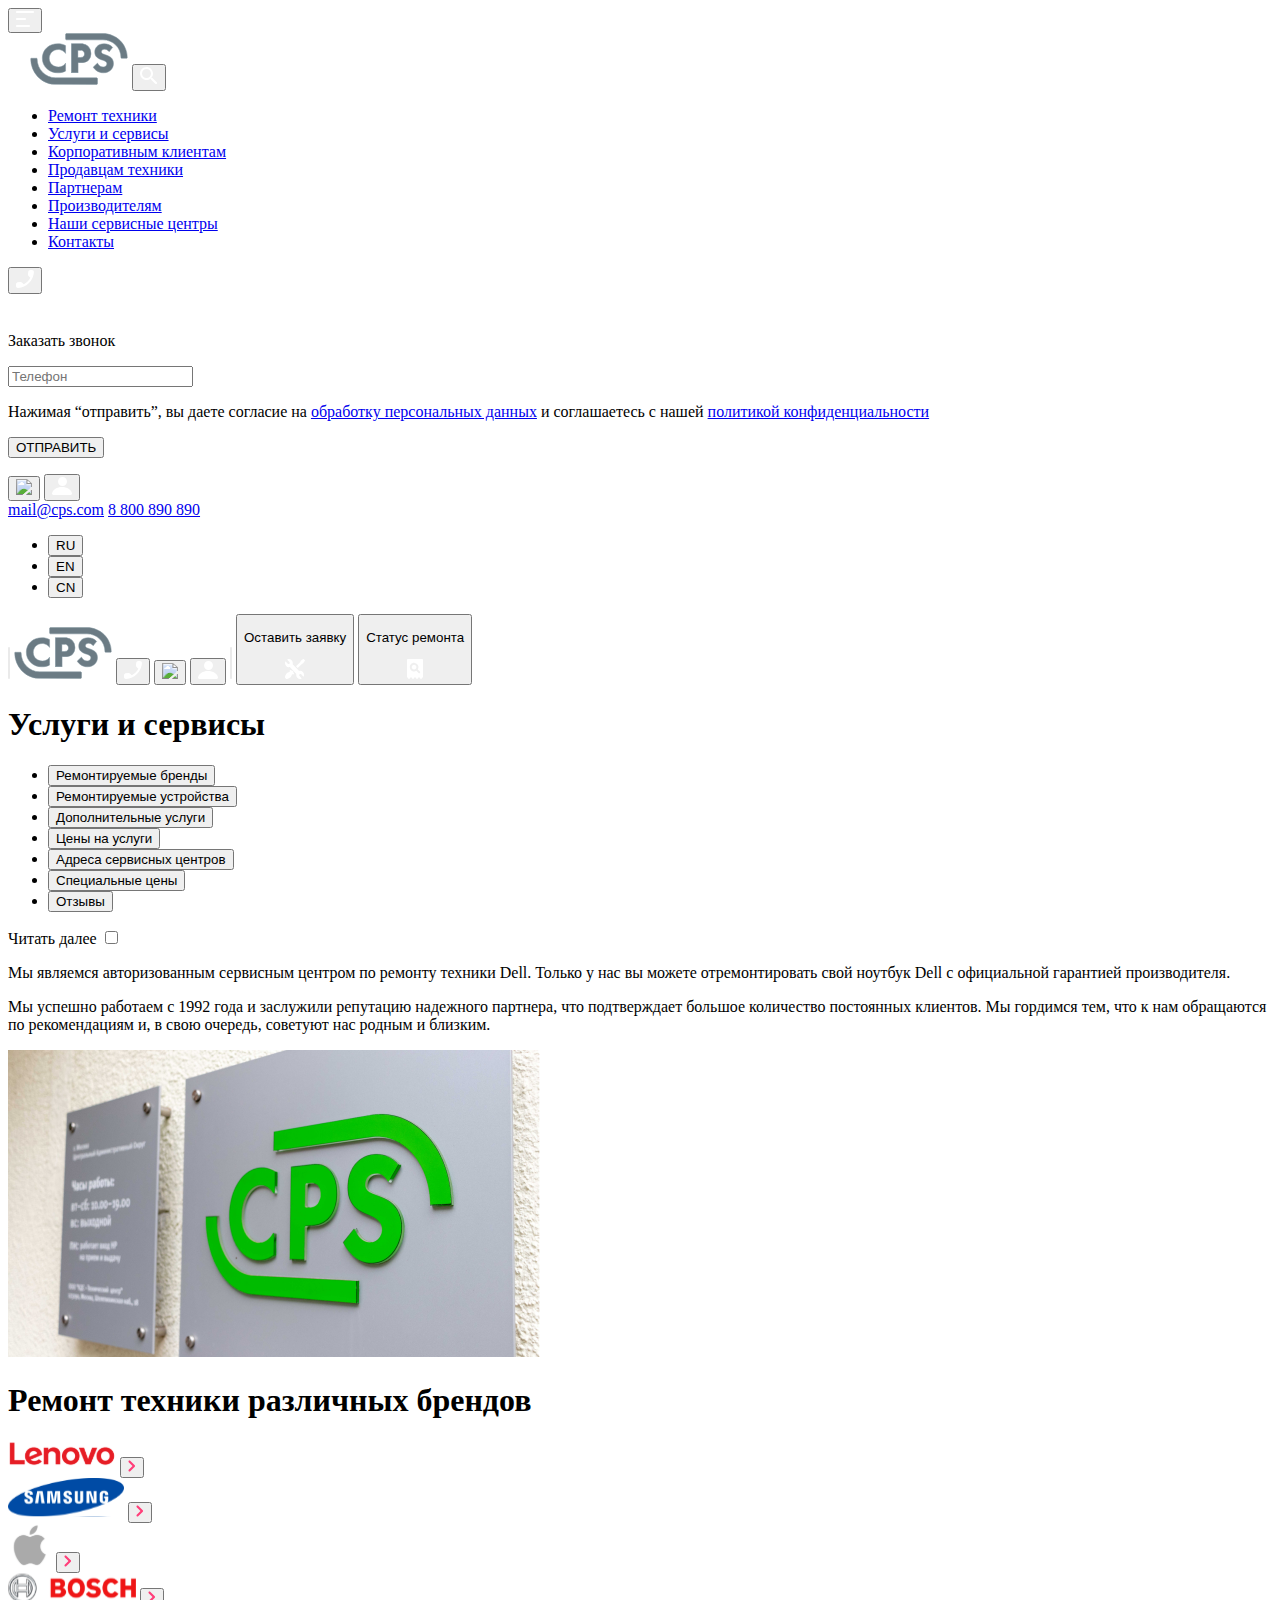
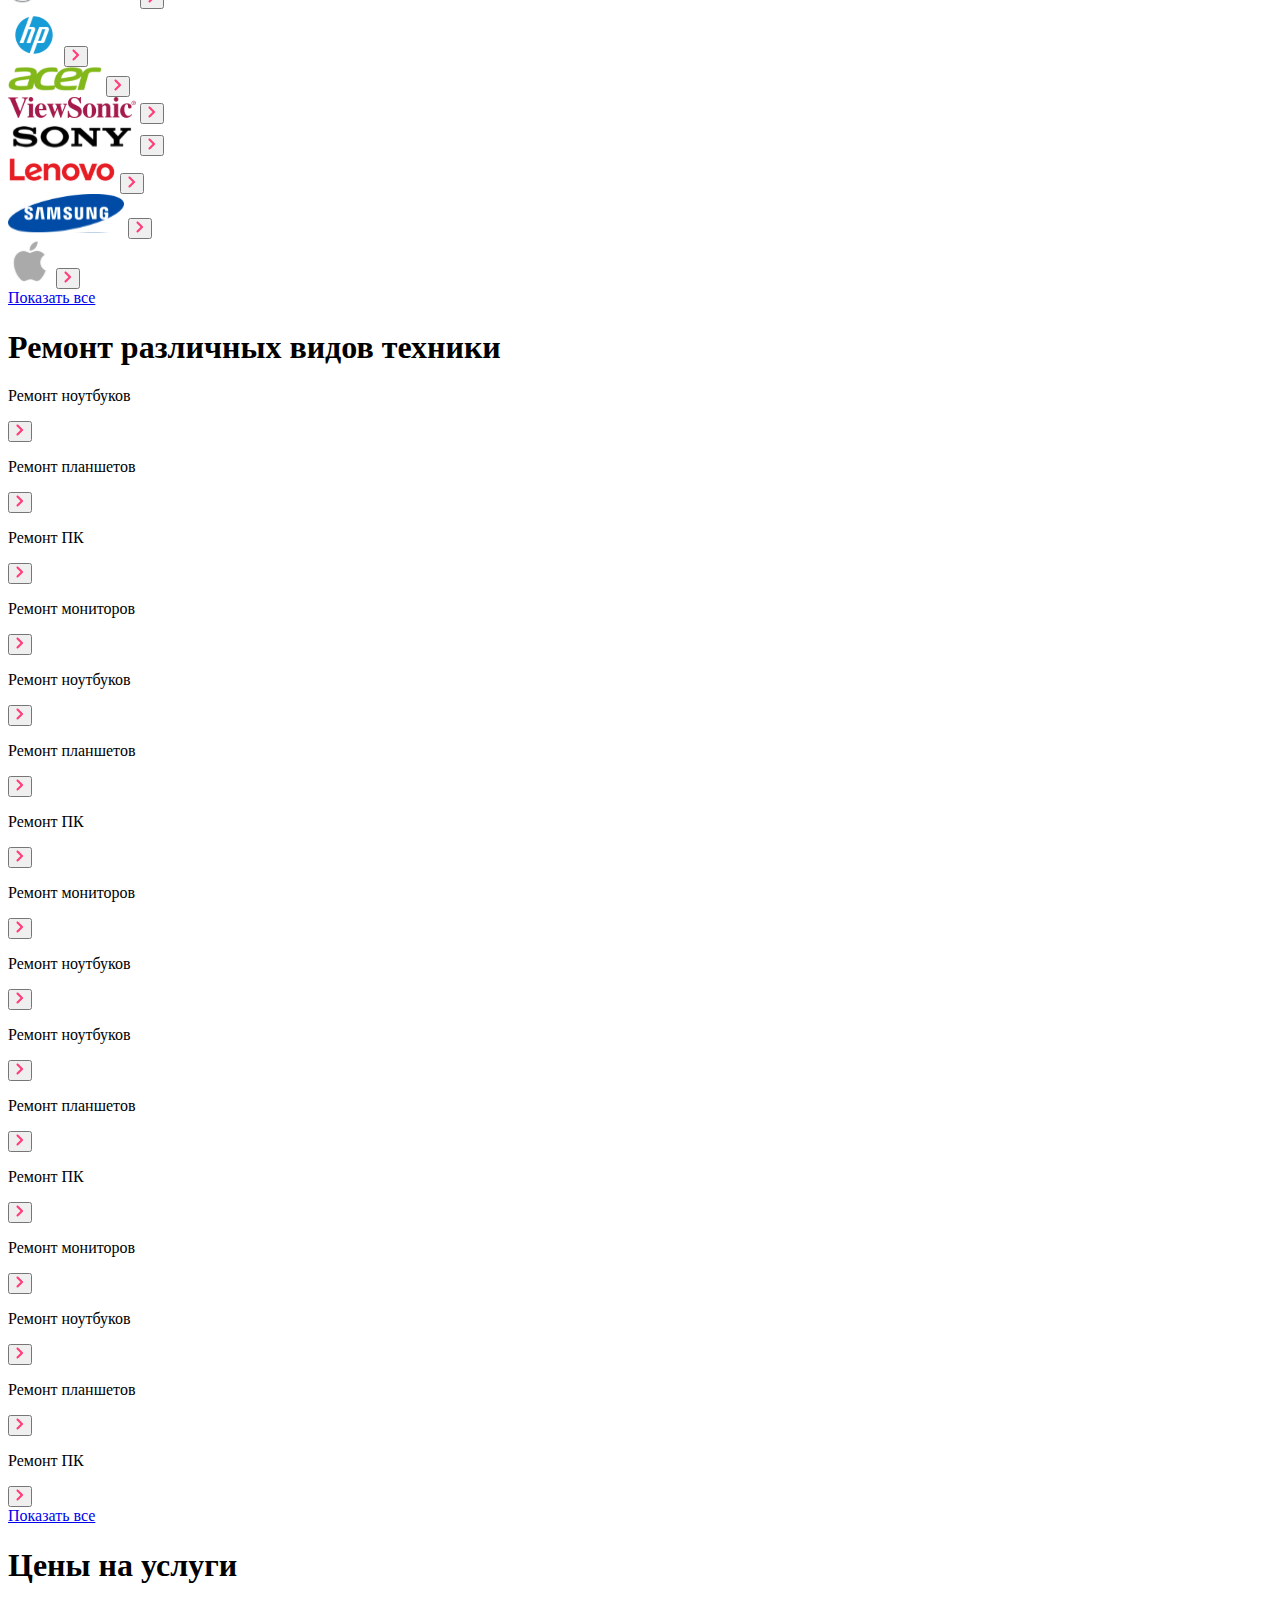
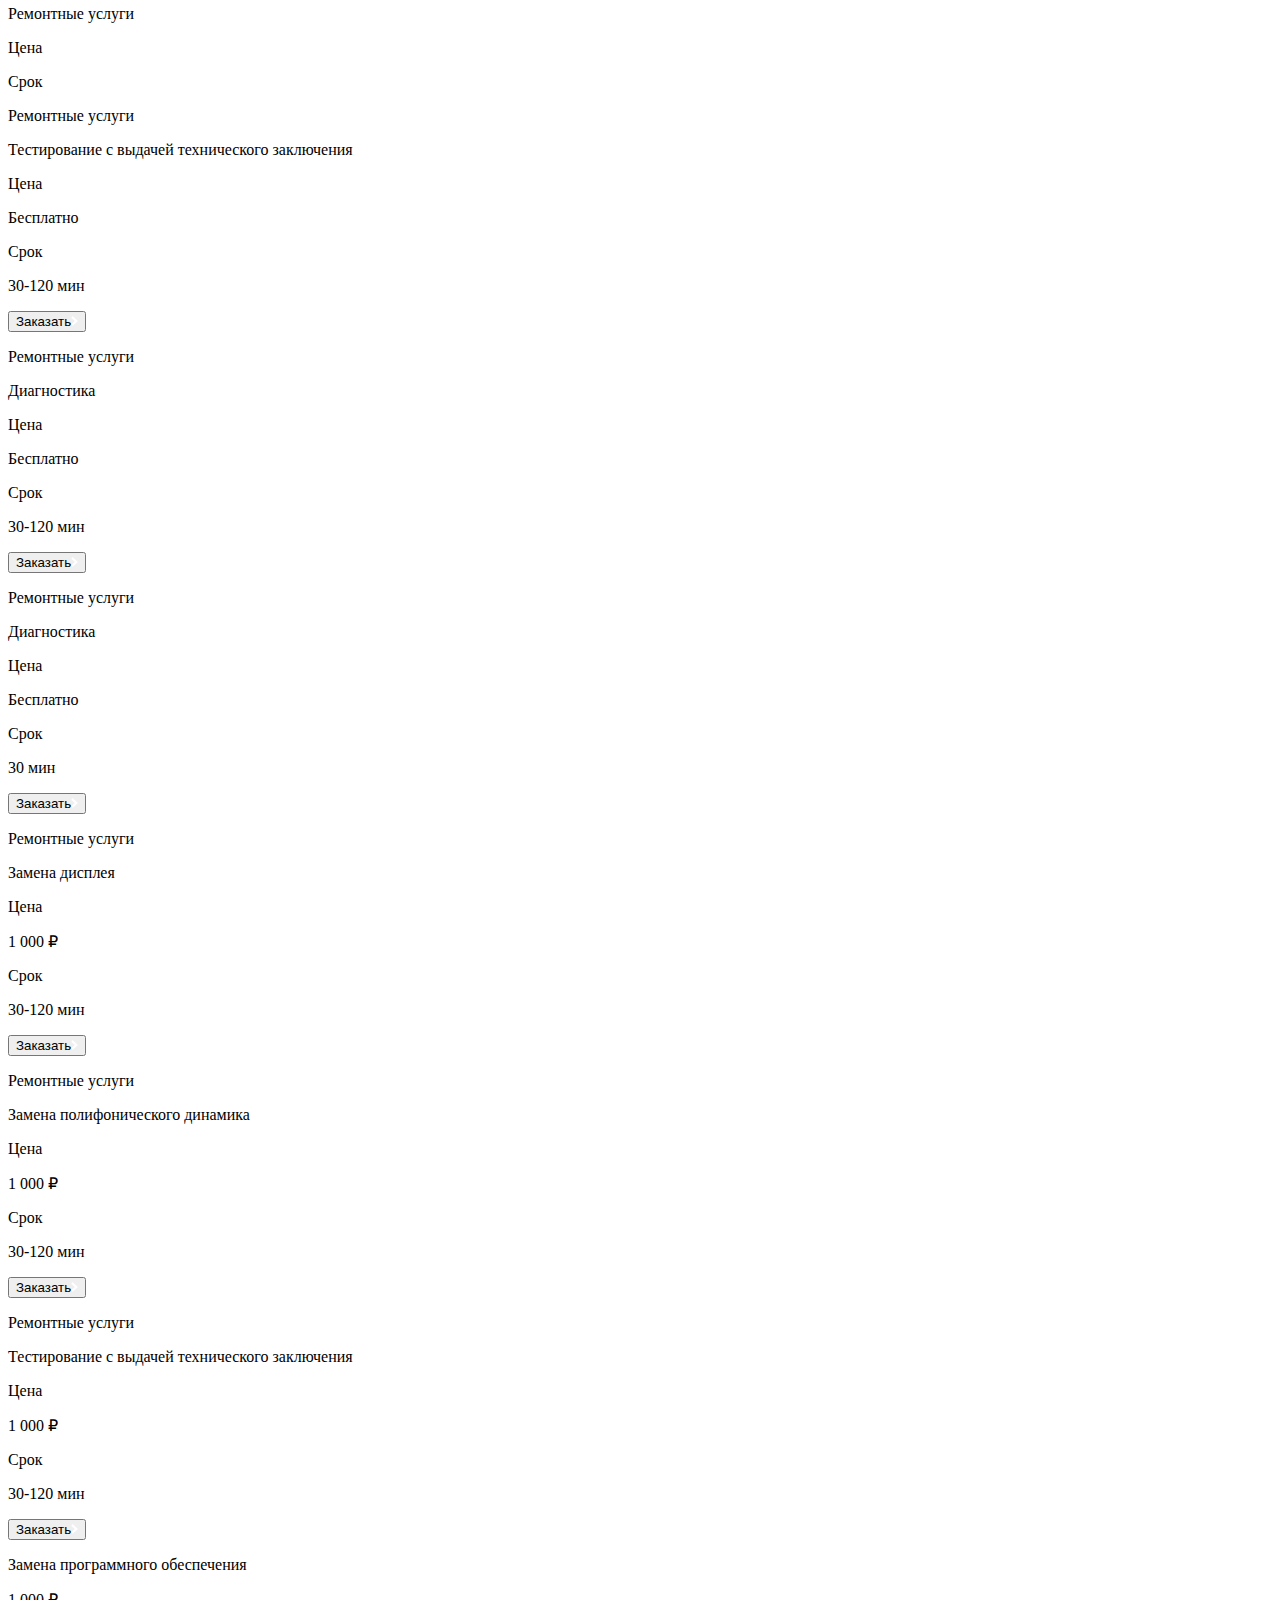
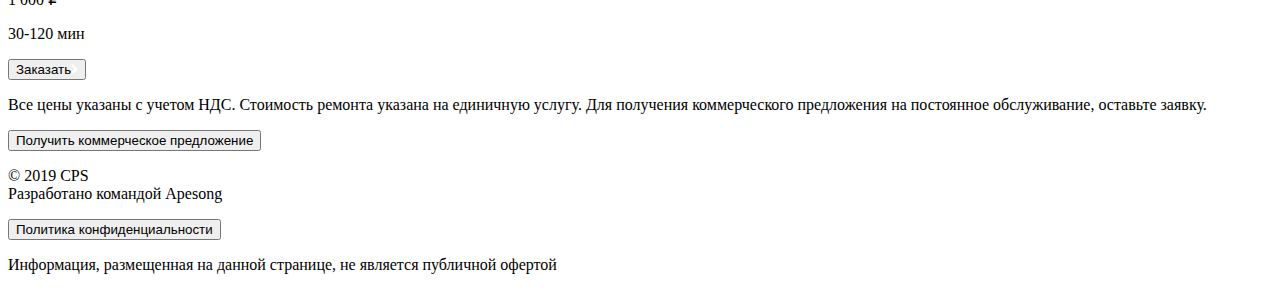
==== src/index.html @ 7eb2921c "initial commit" ====
<!DOCTYPE html>
<html lang="ru">
<head>
    <meta charset="UTF-8">
    <meta name="viewport"
          content="width=device-width, user-scalable=no, initial-scale=1.0, maximum-scale=1.0, minimum-scale=1.0">
    <meta http-equiv="X-UA-Compatible" content="ie=edge">
    <title>Maket4</title>
</head>
<body>
        <div class="container">
        <div class="icons">
          <button tabindex="1" id="modal_menu__open" aria-label="Open menu"><span class="el-menu hide-l"><img src="img/menu.svg" class="icon-menu"></span></button>
<div id="modal_menu">
  <div class="hamburger-menu">
    <div class="menu__box">
      <div class="menu__header">
        <span class="modal_menu__close menu__el-cancel hide-l"><img src="img/cancel.svg" class="menu__icon-cancel"></span>
        <img src="img/logo.svg" class="menu__icon-logo" alt="Photo" />
        <button aria-label="Site search" type="button" class="modal_menu__button"><span class="menu__el-loop"><img src="img/loop.svg" class="menu__icon-loop"></span></button>
      </div>
      <ul class="menu__box-list">
        <li><a href="#" aria-label="Go to the repair section" class="menu__item">Ремонт техники</a></li>
        <li><a href="#" aria-label="Go to the section about services and services" class="menu__item">Услуги и сервисы</a></li>
        <li><a href="#" aria-label="Information for corporate clients" class="menu__item">Корпоративным клиентам</a></li>
        <li><a href="#" aria-label="Information for sellers of equipment" class="menu__item">Продавцам техники</a></li>
        <li><a href="#" aria-label="Information for partners" class="menu__item">Партнерам</a></li>
        <li><a href="#" aria-label="Information for manufacturers" class="menu__item">Производителям</a></li>
        <li><a href="#" aria-label="Addresses of our service centers" class="menu__item">Наши сервисные центры</a></li>
        <li><a href="#" aria-label="Go to contacts" class="menu__item">Контакты</a></li>
      </ul>
      <div class="menu__footer">
        <div class="icons-menu__footer">
          <button aria-label="Request a call" type="button" id="modal_call__open"><span class="menu__el-phone"><img src="img/phone.svg" class="menu__icon-phone"></span></button>
          <div id="modal_call">
            <div class="modal_call__content">
              <span class="modal_call__close modal_call__el-cancel"><img src="img/cancel.svg" class="modal_call__icon-cancel"></span>
              <p class="modal_call__title">Заказать звонок</p>
              <form action="/examples/php-scripts/telephone.php" method="post">
                <p><input type="tel" name="phone_number" class="modal_call__phone_form" list="tel-list" placeholder="Телефон" pattern="\+7\s?[\(]{0,1}9[0-9]{2}[\)]{0,1}\s?\d{3}[-]{0,1}\d{2}[-]{0,1}\d{2}"></p>
                <p class="modal_call__warning">Нажимая “отправить”, вы даете согласие на <a href="#" class="modal_call__warning_link">обработку персональных данных</a> и соглашаетесь с нашей <a href="#" class="modal_call__warning_link">политикой конфиденциальности</a></p>
                <p class="modal_call__send_form"><input type="submit" value="ОТПРАВИТЬ" class="modal_call__send_form_btn"><span><img src="img/arrowwhite.svg"></span></p>
                </form>
            </div>
          </div>
          <button aria-label="Go to chat" type="button"><span class="menu__el-sms"><img src="img/sms.svg" class="menu__icon-sms"></span></button>
          <button aria-label="Go to my profile" type="button"><span class="menu__el-profile"><img src="img/profile.svg" class="menu__icon-profile"></span></button>
      </div>
      <div class="contacts">
        <a href="mailto:mail@cps.com">mail@cps.com</a>
        <a href="tel:8800890890">8 800 890 890</a>
      </div>  
        <ul class="lng">
          <li><button aria-label="Change language to Russian" type="button">RU</button></li>
          <li><button aria-label="Change language to English" type="button">EN</button></li>
          <li><button aria-label="Change language to Chinese" type="button">CN</button></li>
        </ul>
      </div>
      </div>
  </div>
</div>
          <img src="img/line.svg" class="icon-line hide-s hide-l" />
          <img src="img/logo.svg" class="icon-logo hide-l" />
          <button tabindex="2" aria-label="Open contacts" type="button"><span class="el-phone hide-l"><img src="img/phone.svg" class="hide-s icon-phone"></span></button>
          <button tabindex="3" aria-label="Open chat" type="button"><span class="el-sms hide-l"><img src="img/sms.svg" class="hide-s icon-sms"></span></button>
          <button tabindex="4" aria-label="Open profile" type="button"><span class="el-profile hide-l"><img src="img/profile.svg" class="hide-s icon-profile"></span></button>
          <img src="img/line.svg" class="icon-line hide-l" />
          <button tabindex="5" aria-label="Write an application" type="button"><p class="icon-text_write hide-s hide-m">Оставить заявку</p><span class="el-settings"><img src="img/settings.svg" class="icon-settings"></span></button>
          <button tabindex="6" aria-label="Check my repair status" type="button"><p class="icon-text_check hide-s hide-m">Статус ремонта</p><span class="el-search"><img src="img/search.svg" class="icon-search"></span></button>
        </div>
        <div class="menu-header">
          <h1 class="title">Услуги и сервисы</h1>
          <section class="carousel">
            <ul class="menu">
             <li class="menu-list hide-s hide-m"><button tabindex="7" aria-label="See all brands" type="button">Ремонтируемые бренды</button></li>
             <li class="menu-list"><button tabindex="8" type="button" aria-label="See all devices" value="focus">Ремонтируемые устройства</button></li>
             <li class="menu-list hide-l"><button tabindex="9" aria-label="View additional services" type="button">Дополнительные услуги</button></li>
             <li class="menu-list"><button tabindex="10" aria-label="See prices fr services" type="button">Цены на услуги</button></li>
             <li class="menu-list hide-m"><button tabindex="11" aria-label="View addresses of service centers" type="button">Адреса сервисных центров</button></li>
             <li class="menu-list hide-s"><button tabindex="12" aria-label="See srecial prices" type="button">Специальные цены</button></li>
             <li class="menu-list hide-s hide-m"><button tabindex="13" aria-label="See reviews" type="button">Отзывы</button></li>
            </ul>
          </section>
        </div>
      </div>
      </header>
      <main class="about">
      <div class="spoiler">
        <label for="button" class="label__spoiler">Читать далее</label>
        <input tabindex="14" type="checkbox" id="button">
        <div class="xpandable-block">
          <p>Мы являемся авторизованным сервисным центром по ремонту техники Dell. Только у нас вы можете отремонтировать свой ноутбук Dell с официальной гарантией производителя.</p>
          <p>Мы успешно работаем с 1992 года и заслужили репутацию надежного партнера, что подтверждает большое количество постоянных клиентов. Мы гордимся тем, что к нам обращаются по рекомендациям и, в свою очередь, советуют нас родным и близким.</p></div>
        </div>
        <img src="img/Photo.png" alt="Photo" class="photo" />
          <div class="wrapper-title"><h1 class="wrapper-title_title">Ремонт техники различных брендов</h1></div>
          <div class="swiper">
            <div class="swiper-wrapper brand_wrapper">
                  <div class="swiper-slide brand-slide">
                    <div class="brand-wrapper_slide">
                    <img src="img/lenovo.svg" />
                    <button tabindex="1" aria-label="Open section lenovo" type="button" class="brand_slider-button"><span><img src="img/arrow.svg" class="arrow"></span></button>
                  </div>
                  </div>
                  <div class="swiper-slide brand-slide">
                    <div class="brand-wrapper_slide">
                    <img src="img/samsung.svg" />
                    <button tabindex="2" aria-label="Open section samsung" type="button" class="brand_slider-button"><span><img src="img/arrow.svg" class="arrow"></span></button>
                  </div>
                  </div>
                  <div class="swiper-slide brand-slide">
                    <div class="brand-wrapper_slide">
                    <img src="img/apple.svg" />
                    <button tabindex="3" aria-label="Open section apple" type="button" class="brand_slider-button"><span><img src="img/arrow.svg" class="arrow"></span></button>
                  </div>
                  </div>
                  <div class="swiper-slide brand-slide">
                    <div class="brand-wrapper_slide">
                    <img src="img/bosh.svg" />
                    <button tabindex="4" aria-label="Open section bosh" type="button" class="brand_slider-button"><span><img src="img/arrow.svg" class="arrow"></span></button>
                  </div>
                  </div>
                  <div class="swiper-slide brand-slide">
                    <div class="brand-wrapper_slide">
                    <img src="img/hp.svg" />
                    <button tabindex="5" aria-label="Open section hp" type="button" class="brand_slider-button"><span><img src="img/arrow.svg" class="arrow"></span></button>
                  </div>
                  </div>
                  <div class="swiper-slide hide-m brand-slide">
                    <div class="brand-wrapper_slide">
                    <img src="img/acer.svg" />
                    <button tabindex="6" aria-label="Open section acer" type="button" class="brand_slider-button"><span><img src="img/arrow.svg" class="arrow"></span></button>
                  </div>
                  </div>
                  <div class="swiper-slide hide-m brand-slide">
                    <div class="brand-wrapper_slide">
                    <img src="img/viewsonic.svg" />
                    <button tabindex="7" aria-label="Open section viewsonic" type="button" class="brand_slider-button"><span><img src="img/arrow.svg" class="arrow"></span></button>
                  </div>
                  </div>
                  <div class="swiper-slide brand-slide">
                    <div class="brand-wrapper_slide">
                    <img src="img/sony.svg" />
                    <button tabindex="8" aria-label="Open section sony" type="button" class="brand_slider-button"><span><img src="img/arrow.svg" class="arrow"></span></button>
                  </div>
                  </div>
                  <div id="contentSpoilerBrand"><div class="open_slider_brand">
                  <div class="swiper-slide brand-slide">
                    <div class="brand-wrapper_slide">
                    <img src="img/lenovo.svg" />
                    <button tabindex="9" aria-label="Open section lenovo" type="button" class="brand_slider-button"><span><img src="img/arrow.svg" class="arrow"></span></button>
                  </div>
                  </div>
                  <div class="swiper-slide hide-s brand-slide">
                    <div class="brand-wrapper_slide">
                    <img src="img/samsung.svg" />
                    <button tabindex="10" aria-label="Open section samsung" type="button" class="brand_slider-button"><span><img src="img/arrow.svg" class="arrow"></span></button>
                  </div>
                  </div>
                  <div class="swiper-slide hide-s brand-slide">
                    <div class="brand-wrapper_slide">
                    <img src="img/apple.svg" />
                    <button tabindex="11" aria-label="Open section apple" type="button" class="brand_slider-button"><span><img src="img/arrow.svg" class="arrow"></span></button>
                  </div>
                  </div>
                </div>
                </div>
                <a href="javascript:SpoilerBrand();" class="link_spoiler__brand" id="linkSpoilerBrand">Показать все</a>
            </div>
            <div class="swiper-pagination"></div>
          </div>
          <script>
            function SpoilerBrand() {
              var elementBrand = document.getElementById("contentSpoilerBrand");
                      var textBrand = document.getElementById("linkSpoilerBrand");
                      if(elementBrand.style.display == "block") {
                            elementBrand.style.display = "none";
                        textBrand.innerHTML = "Показать все";
                        }
                      else {
                        elementBrand.style.display = "block";
                        textBrand.innerHTML = "Скрыть";
                      }
                    }
            </script>
  <div class="wrapper-title"><h1 class="wrapper-title_title">Ремонт различных видов техники</h1></div>
  <div class="swiper">
    <div class="swiper-wrapper service_wrapper">
          <div class="swiper-slide service-slide">
            <div class="service_swiper-slide">
            <p>Ремонт ноутбуков</p>
            <button tabindex="12" aria-label="Open laptop repair section" type="button" class="service_slider-button"><span><img src="img/arrow.svg" class="arrow"></span></button>
          </div>
          </div>
          <div class="swiper-slide service-slide">
            <div class="service_swiper-slide">
            <p>Ремонт планшетов</p>
            <button tabindex="13" aria-label="Open the tablet repair section" type="button" class="service_slider-button"><span><img src="img/arrow.svg" class="arrow"></span></button>
          </div>
          </div>
          <div class="swiper-slide service-slide">
            <div class="service_swiper-slide">
            <p>Ремонт ПК</p>
            <button tabindex="14" aria-label="Open pc repair section" type="button" class="service_slider-button"><span><img src="img/arrow.svg" class="arrow"></span></button>
        </div>
          </div>
          <div class="swiper-slide hide-s hide-m service-slide">
            <div class="service_swiper-slide">
            <p>Ремонт мониторов</p>
            <button tabindex="15" aria-label="Open the monitor repair section" type="button" class="service_slider-button"><span><img src="img/arrow.svg" class="arrow"></span></button>
          </div>
          </div>
          <div class="swiper-slide service-slide hide-m hide-l">
            <div class="service_swiper-slide">
            <p>Ремонт ноутбуков</p>
            <button tabindex="16" aria-label="Open laptop repair section" type="button" class="service_slider-button"><span><img src="img/arrow.svg" class="arrow"></span></button>
          </div>
          </div>
          <div class="swiper-slide service-slide hide-m hide-l">
            <div class="service_swiper-slide">
            <p>Ремонт планшетов</p>
            <button tabindex="17" aria-label="Open the tablet repair section" type="button" class="service_slider-button"><span><img src="img/arrow.svg" class="arrow"></span></button>
          </div>
          </div>
          <div class="swiper-slide hide-m service-slide hide-l">
            <div class="service_swiper-slide">
            <p>Ремонт ПК</p>
            <button tabindex="18" aria-label="Open pc repair section" type="button" class="service_slider-button"><span><img src="img/arrow.svg" class="arrow"></span></button>
          </div>
          </div>
          <div class="swiper-slide service-slide hide-m hide-l">
            <div class="service_swiper-slide">
            <p>Ремонт мониторов</p>
            <button tabindex="19" aria-label="Open the monitor repair section" type="button" class="service_slider-button"><span><img src="img/arrow.svg" class="arrow"></span></button>
          </div>
          </div>
          <div class="swiper-slide service-slide hide-m hide-l">
            <div class="service_swiper-slide">
            <p>Ремонт ноутбуков</p>
            <button tabindex="20" aria-label="Open laptop repair section" type="button" class="service_slider-button"><span><img src="img/arrow.svg" class="arrow"></span></button>
          </div>
          </div>
          <div id="contentSpoilerService"><div class="open_slider_service hide-s">
          <div class="swiper-slide service-slide">
            <div class="service_swiper-slide">
            <p>Ремонт ноутбуков</p>
            <button tabindex="16" aria-label="Open laptop repair section" type="button" class="service_slider-button"><span><img src="img/arrow.svg" class="arrow"></span></button>
          </div>
          </div>
          <div class="swiper-slide hide-m service-slide">
            <div class="service_swiper-slide">
            <p>Ремонт планшетов</p>
            <button tabindex="17" aria-label="Open the tablet repair section" type="button" class="service_slider-button"><span><img src="img/arrow.svg" class="arrow"></span></button>
          </div>
          </div>
          <div class="swiper-slide hide-m service-slide">
            <div class="service_swiper-slide">
            <p>Ремонт ПК</p>
            <button tabindex="18" aria-label="Open pc repair section" type="button" class="service_slider-button"><span><img src="img/arrow.svg" class="arrow"></span></button>
          </div>
          </div>
          <div class="swiper-slide service-slide">
            <div class="service_swiper-slide">
            <p>Ремонт мониторов</p>
            <button tabindex="19" aria-label="Open the monitor repair section" type="button" class="service_slider-button"><span><img src="img/arrow.svg" class="arrow"></span></button>
          </div>
          </div>
          <div class="swiper-slide service-slide">
            <div class="service_swiper-slide">
            <p>Ремонт ноутбуков</p>
            <button tabindex="20" aria-label="Open laptop repair section" type="button" class="service_slider-button"><span><img src="img/arrow.svg" class="arrow"></span></button>
          </div>
          </div>
          <div class="swiper-slide service-slide">
            <div class="service_swiper-slide">
            <p>Ремонт планшетов</p>
            <button tabindex="21" aria-label="Open the tablet repair section" type="button" class="service_slider-button"><span><img src="img/arrow.svg" class="arrow"></span></button>
          </div>
          </div>
          <div class="swiper-slide service-slide">
            <div class="service_swiper-slide">
            <p>Ремонт ПК</p>
            <button tabindex="22" aria-label="Open pc repair section" type="button" class="service_slider-button"><span><img src="img/arrow.svg" class="arrow"></span></button>
          </div>
          </div>
        </div>
      </div>
      <a href="javascript:SpoilerService();" class="link_spoiler__service" id="linkSpoilerService">Показать все</a>
    </div>
    <div class="swiper-pagination"></div>
  </div>
  <script>
    function SpoilerService() {
      var elementService = document.getElementById("contentSpoilerService");
              var textService = document.getElementById("linkSpoilerService");
              if(elementService.style.display == "block") {
                    elementService.style.display = "none";
                textService.innerHTML = "Показать все";
                }
              else {
                elementService.style.display = "block";
                textService.innerHTML = "Скрыть";
              }
            }
    </script>
  <div class="wrapper-title"><h1 class="wrapper-title_title">Цены на услуги</h1></div>
  <div class="swiper price_swiper">
    <div class="swiper-wrapper price_swiper-wrapper">
    <div class="price_swiper-wrapper hide-s">
        <div class="price-slider__services">
          <p class="price-slider__services_service">Ремонтные услуги</p>
          <p class="price-slider__services_price">Цена</p>
          <p class="price-slider__services_date">Срок</p>
      </div>
    </div>
        <div class="swiper-slide hide-m hide-l price-slide">
          <div class="price_swiper-slide">
            <p class="service-list">Ремонтные услуги</p>
            <p class="service">Тестирование с выдачей технического заключения</p>
            <p class="price-list">Цена</p>
            <p class="price">Бесплатно</p>
            <p class="date-list">Срок</p>
            <span class="price_span">
              <p class="date">30-120 мин</p>
              <button tabindex="23" aria-label="Checkout" type="button" class="price-slider_button">Заказать<span><img src="img/arrowwhite.svg"></span></button>
            </span>
        </div>
      </div>
          <div class="swiper-slide price-slide  hide-m hide-l">
            <div class="price_swiper-slide">
            <p class="service-list">Ремонтные услуги</p>
            <p class="service service_diagnostic">Диагностика</p>
            <p class="price-list">Цена</p>
            <p class="price">Бесплатно</p>
            <p class="date-list">Срок</p>
            <span class="price_span">
              <p class="date">30-120 мин</p>
              <button tabindex="23" aria-label="Checkout" type="button" class="price-slider_button">Заказать<span><img src="img/arrowwhite.svg"></span></button>
            </span>
          </div>
          </div>
          <div class="swiper-slide price-slide hide-s">
            <div class="price_swiper-slide">
            <p class="service-list hide-m hide-l">Ремонтные услуги</p>
            <p class="service service_diagnostic">Диагностика</p>
            <p class="price-list hide-m hide-l">Цена</p>
            <p class="price">Бесплатно</p>
            <p class="date-list hide-m hide-l">Срок</p>
            <span class="price_span">
              <p class="date">30 мин</p>
              <button tabindex="23" aria-label="Checkout" type="button" class="price-slider_button">Заказать<span><img src="img/arrowwhite.svg"></span></button>
            </span>
          </div>
          </div>
        <div class="swiper-slide price-slide">
          <div class="price_swiper-slide">
            <p class="service-list hide-m hide-l">Ремонтные услуги</p>
            <p class="service service_display">Замена дисплея</p>
            <p class="price-list hide-m hide-l">Цена</p>
            <p class="price">1 000 ₽</p>
            <p class="date-list hide-m hide-l">Срок</p>
            <span class="price_span">
              <p class="date">30-120 мин</p>
              <button tabindex="23" aria-label="Checkout" type="button" class="price-slider_button">Заказать<span><img src="img/arrowwhite.svg"></span></button>
            </span>
          </div>
        </div>
          <div class="swiper-slide price-slide">
            <div class="price_swiper-slide">
            <p class="service-list hide-m hide-l">Ремонтные услуги</p>
            <p class="service service_speaker">Замена полифонического динамика</p>
            <p class="price-list hide-m hide-l">Цена</p>
            <p class="price">1 000 ₽</p>
            <p class="date-list hide-m hide-l">Срок</p>
            <span class="price_span">
              <p class="date">30-120 мин</p>
              <button tabindex="23" aria-label="Checkout" type="button" class="price-slider_button">Заказать<span><img src="img/arrowwhite.svg"></span></button>
            </span>
          </div>
          </div>
          <div class="swiper-slide price-slide">
            <div class="price_swiper-slide">
            <p class="service-list hide-m hide-l">Ремонтные услуги</p>
            <p class="service service_test">Тестирование с выдачей технического заключения</p>
            <p class="price-list hide-m hide-l">Цена</p>
            <p class="price">1 000 ₽</p>
            <p class="date-list hide-m hide-l">Срок</p>
            <span class="price_span">
              <p class="date">30-120 мин</p>
              <button tabindex="23" aria-label="Checkout" type="button" class="price-slider_button">Заказать<span><img src="img/arrowwhite.svg"></span></button>
            </span>
          </div>
          </div>
          <div class="hide-s price_swiper-slide">
            <p class="service service_software">Замена программного обеспечения</p>
            <p class="price price_software">1 000 ₽</p>
            <p class="date">30-120 мин</p>
            <button tabindex="28" aria-label="Checkout" type="button" class="price-slider_button">Заказать<span><img src="img/arrowwhite.svg"></span></button>
          </div>
        </div>
        <div class="swiper-pagination"></div>
    </div>
          <div class="warning">
            <p class="text_warning">Все цены указаны с учетом НДС. Стоимость ремонта указана на единичную услугу. Для получения коммерческого предложения на постоянное обслуживание, оставьте заявку.</p>
          </div>
          <div class="offer">
            <button tabindex="24" aria-label="Get a commercial offer" type="button" class="offer-button">Получить коммерческое предложение</button>        
          </div>
          </main>
        <footer>
          <div class="page-footer">
            <p class="copyright">© 2019 CPS<br> 
              Разработано командой Apesong</p>
            <button tabindex="25" aria-label="Privacy Policy" type="button" class="policy-button">Политика конфиденциальности</button>
            <p class="disclaimer">Информация, размещенная на данной странице, не является публичной офертой</p>
          </div>
        </footer>
<script src="./src/js/index.js"></script>        
</body>
</html>
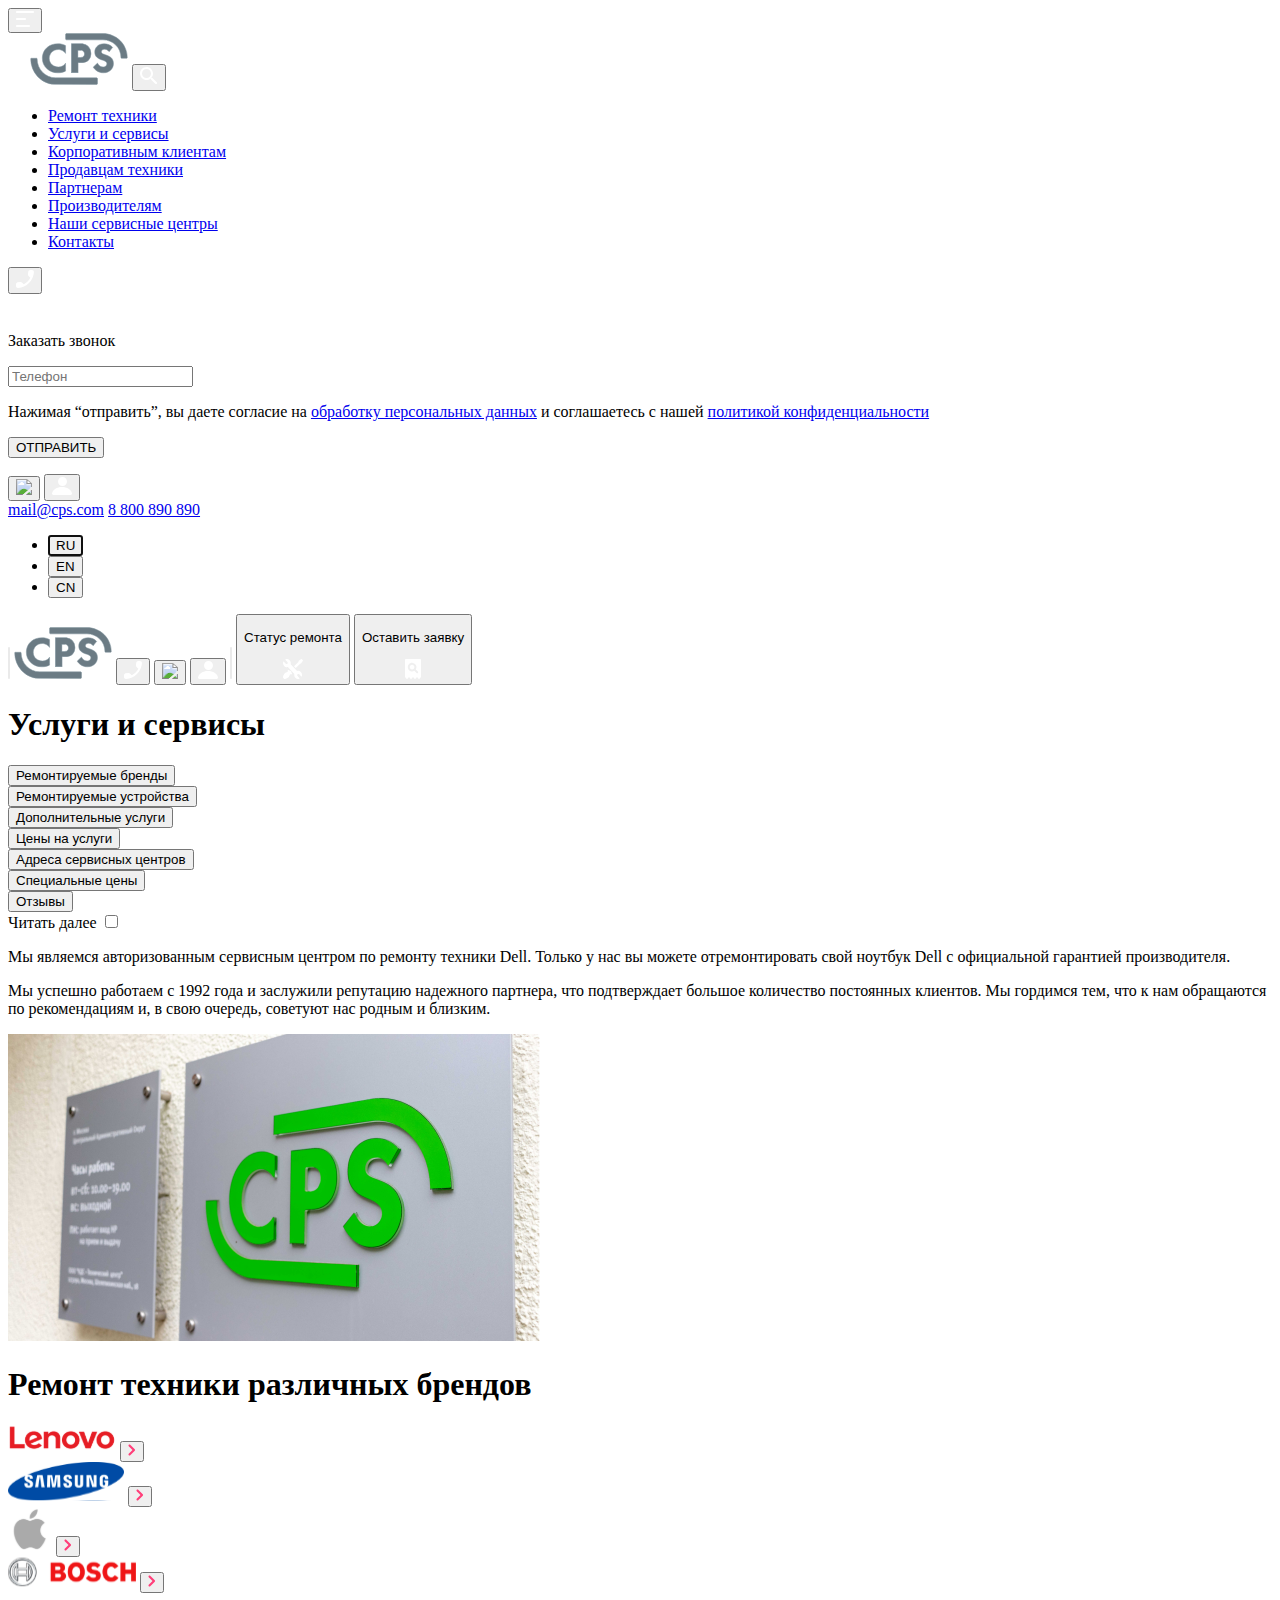
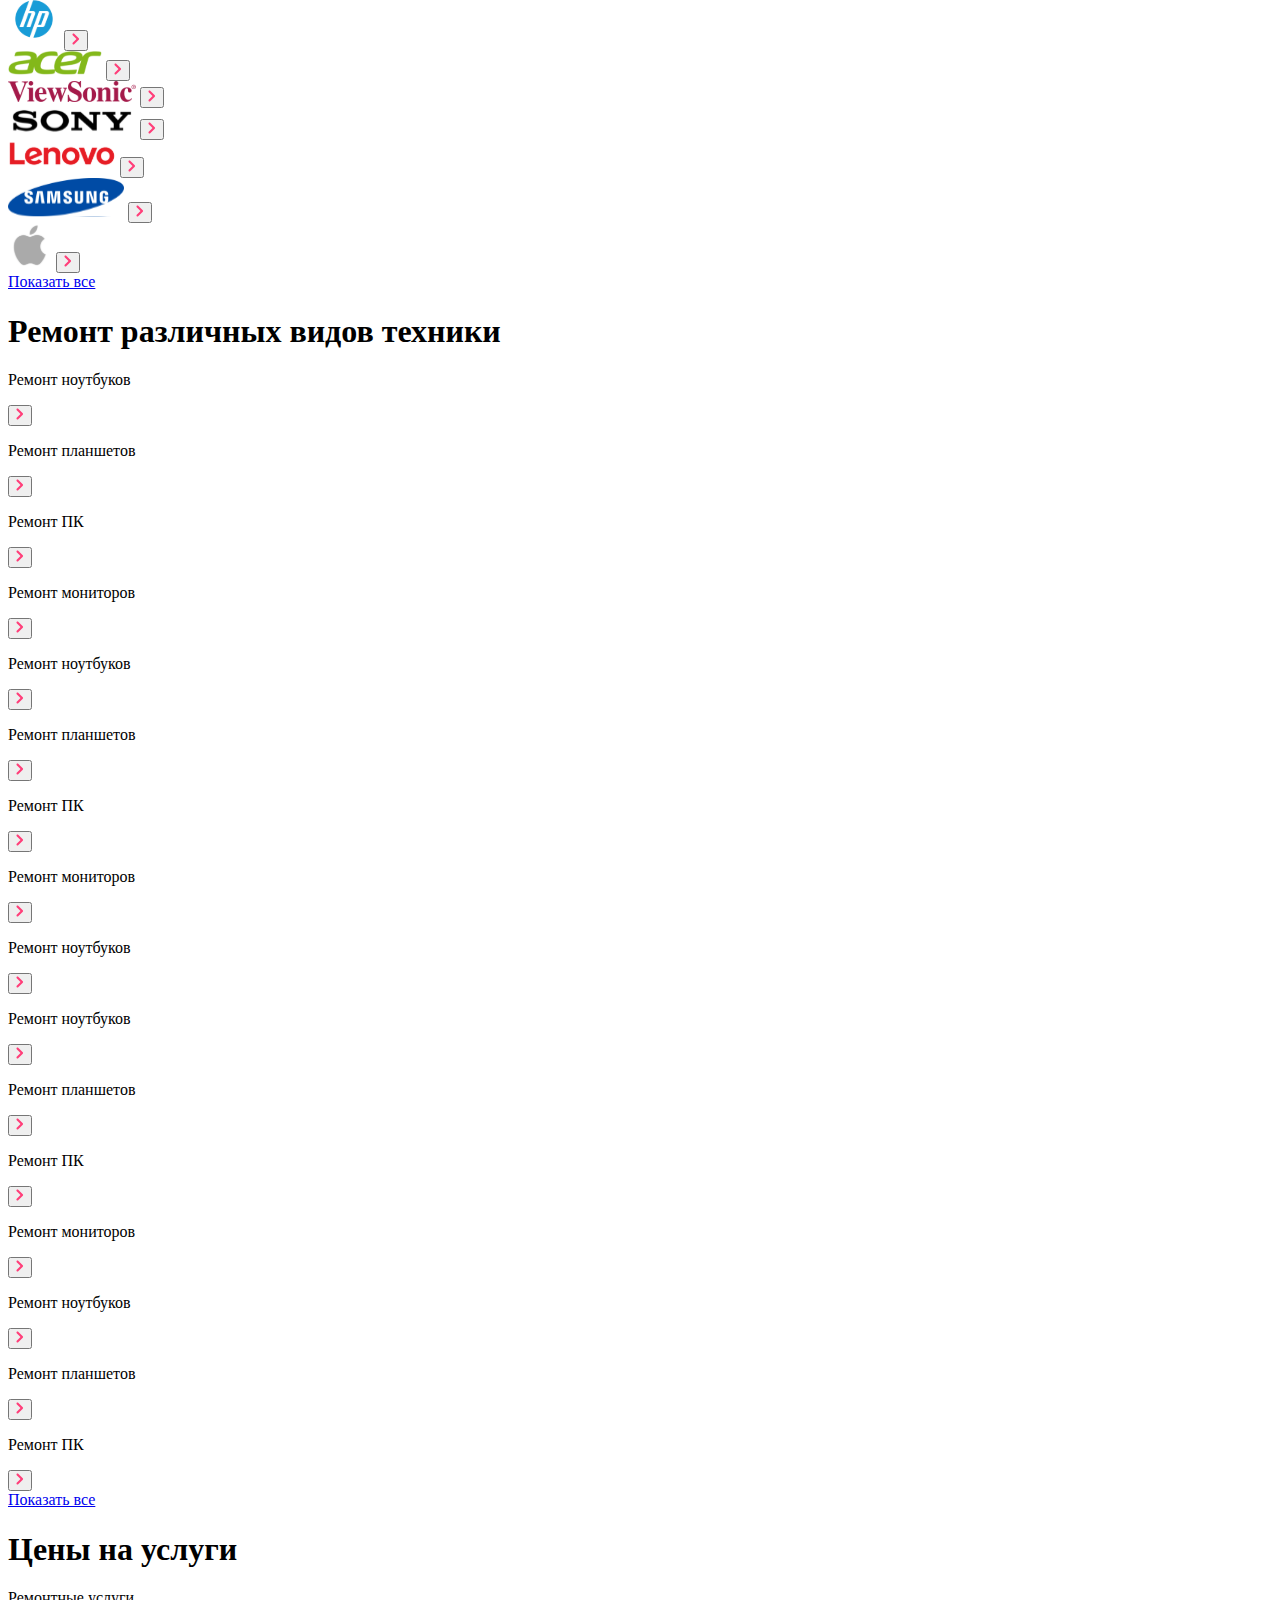
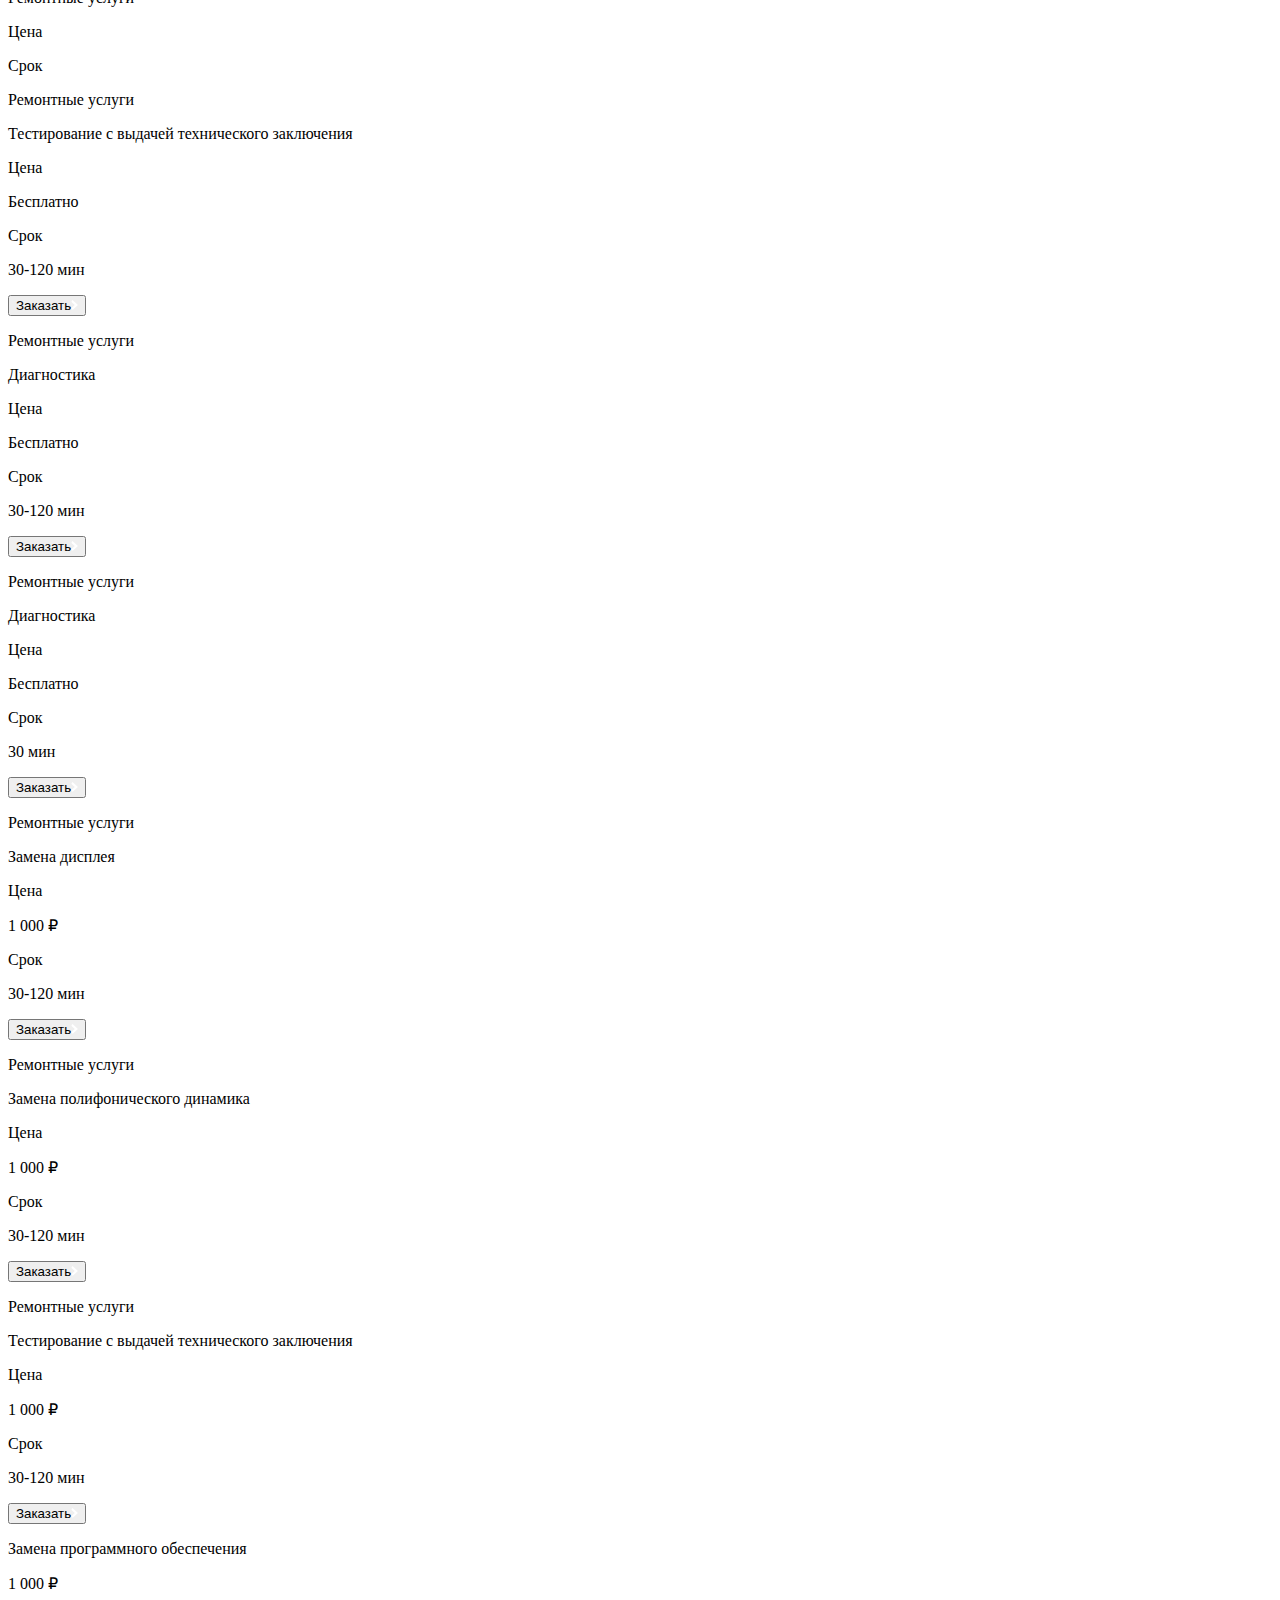
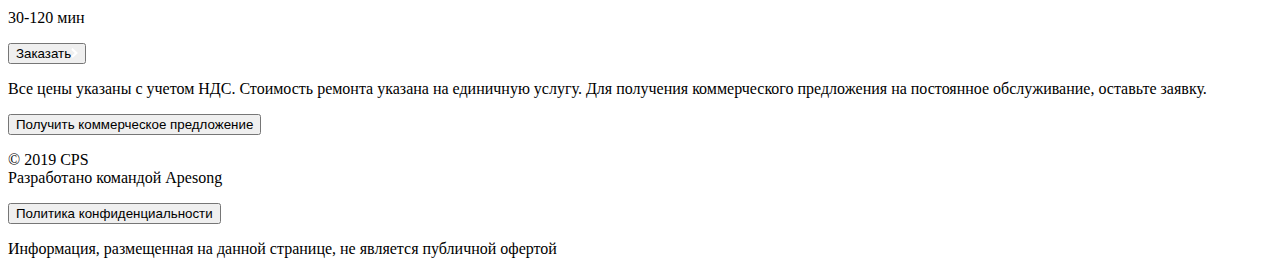
==== commit a02f7ff9: "Update index.html" ====
--- a/src/index.html
+++ b/src/index.html
@@ -7,11 +7,11 @@
     <meta http-equiv="X-UA-Compatible" content="ie=edge">
     <title>Maket4</title>
 </head>
-<body>
+<body> 
         <div class="container">
         <div class="icons">
           <button tabindex="1" id="modal_menu__open" aria-label="Open menu"><span class="el-menu hide-l"><img src="img/menu.svg" class="icon-menu"></span></button>
-<div id="modal_menu">
+          <div id="modal_menu">
   <div class="hamburger-menu">
     <div class="menu__box">
       <div class="menu__header">
@@ -43,7 +43,7 @@
                 </form>
             </div>
           </div>
-          <button aria-label="Go to chat" type="button"><span class="menu__el-sms"><img src="img/sms.svg" class="menu__icon-sms"></span></button>
+          <button aria-label="Go to chat" type="button"><img src="img/sms.png" class="menu__icon-sms"></button>
           <button aria-label="Go to my profile" type="button"><span class="menu__el-profile"><img src="img/profile.svg" class="menu__icon-profile"></span></button>
       </div>
       <div class="contacts">
@@ -51,7 +51,7 @@
         <a href="tel:8800890890">8 800 890 890</a>
       </div>  
         <ul class="lng">
-          <li><button aria-label="Change language to Russian" type="button">RU</button></li>
+          <li><button aria-label="Change language to Russian" autofocus type="button">RU</button></li>
           <li><button aria-label="Change language to English" type="button">EN</button></li>
           <li><button aria-label="Change language to Chinese" type="button">CN</button></li>
         </ul>
@@ -61,33 +61,33 @@
 </div>
           <img src="img/line.svg" class="icon-line hide-s hide-l" />
           <img src="img/logo.svg" class="icon-logo hide-l" />
-          <button tabindex="2" aria-label="Open contacts" type="button"><span class="el-phone hide-l"><img src="img/phone.svg" class="hide-s icon-phone"></span></button>
-          <button tabindex="3" aria-label="Open chat" type="button"><span class="el-sms hide-l"><img src="img/sms.svg" class="hide-s icon-sms"></span></button>
-          <button tabindex="4" aria-label="Open profile" type="button"><span class="el-profile hide-l"><img src="img/profile.svg" class="hide-s icon-profile"></span></button>
+          <button tabindex="1" aria-label="Open contacts" type="button"><span class="el-phone hide-l"><img src="img/phone.svg" class="hide-s icon-phone"></span></button>
+          <button tabindex="2" aria-label="Open chat" type="button"><img src="img/sms.png" class="icon-sms hide-s hide-l"></button>
+          <button tabindex="3" aria-label="Open profile" type="button"><span class="el-profile hide-l"><img src="img/profile.svg" class="hide-s icon-profile"></span></button>
           <img src="img/line.svg" class="icon-line hide-l" />
-          <button tabindex="5" aria-label="Write an application" type="button"><p class="icon-text_write hide-s hide-m">Оставить заявку</p><span class="el-settings"><img src="img/settings.svg" class="icon-settings"></span></button>
-          <button tabindex="6" aria-label="Check my repair status" type="button"><p class="icon-text_check hide-s hide-m">Статус ремонта</p><span class="el-search"><img src="img/search.svg" class="icon-search"></span></button>
+          <button tabindex="4" aria-label="Write an application" type="button"><p class="icon-text_write hide-s hide-m">Статус ремонта</p><span class="el-settings"><img src="img/settings.svg" class="icon-settings"></span></button>
+          <button tabindex="5" aria-label="Check my repair status" type="button"><p class="icon-text_check hide-s hide-m">Оставить заявку</p><span class="el-search"><img src="img/search.svg" class="icon-search"></span></button>
         </div>
         <div class="menu-header">
           <h1 class="title">Услуги и сервисы</h1>
-          <section class="carousel">
-            <ul class="menu">
-             <li class="menu-list hide-s hide-m"><button tabindex="7" aria-label="See all brands" type="button">Ремонтируемые бренды</button></li>
-             <li class="menu-list"><button tabindex="8" type="button" aria-label="See all devices" value="focus">Ремонтируемые устройства</button></li>
-             <li class="menu-list hide-l"><button tabindex="9" aria-label="View additional services" type="button">Дополнительные услуги</button></li>
-             <li class="menu-list"><button tabindex="10" aria-label="See prices fr services" type="button">Цены на услуги</button></li>
-             <li class="menu-list hide-m"><button tabindex="11" aria-label="View addresses of service centers" type="button">Адреса сервисных центров</button></li>
-             <li class="menu-list hide-s"><button tabindex="12" aria-label="See srecial prices" type="button">Специальные цены</button></li>
-             <li class="menu-list hide-s hide-m"><button tabindex="13" aria-label="See reviews" type="button">Отзывы</button></li>
-            </ul>
-          </section>
+          <div class="carousel">
+            <div class="menu" >
+             <div class="menu-list hide-s hide-m"><button tabindex="6" aria-label="See all brands" type="button">Ремонтируемые бренды</button></div>
+             <div class="menu-list"><button tabindex="7" type="button" aria-label="See all devices" value="focus">Ремонтируемые устройства</button></div>
+             <div class="menu-list hide-l"><button tabindex="8" aria-label="View additional services" type="button">Дополнительные услуги</button></div>
+             <div class="menu-list"><button tabindex="9" aria-label="See prices fr services" type="button">Цены на услуги</button></div>
+             <div class="menu-list"><button tabindex="10" aria-label="View addresses of service centers" type="button">Адреса сервисных центров</button></div>
+             <div class="menu-list"><button tabindex="11" aria-label="See srecial prices" type="button">Специальные цены</button></div>
+             <div class="menu-list"><button tabindex="12" aria-label="See reviews" type="button">Отзывы</button></div>
+            </div>
+          </div>
         </div>
       </div>
       </header>
       <main class="about">
       <div class="spoiler">
         <label for="button" class="label__spoiler">Читать далее</label>
-        <input tabindex="14" type="checkbox" id="button">
+        <input tabindex="13" type="checkbox" id="button">
         <div class="xpandable-block">
           <p>Мы являемся авторизованным сервисным центром по ремонту техники Dell. Только у нас вы можете отремонтировать свой ноутбук Dell с официальной гарантией производителя.</p>
           <p>Мы успешно работаем с 1992 года и заслужили репутацию надежного партнера, что подтверждает большое количество постоянных клиентов. Мы гордимся тем, что к нам обращаются по рекомендациям и, в свою очередь, советуют нас родным и близким.</p></div>
@@ -99,68 +99,68 @@
                   <div class="swiper-slide brand-slide">
                     <div class="brand-wrapper_slide">
                     <img src="img/lenovo.svg" />
-                    <button tabindex="1" aria-label="Open section lenovo" type="button" class="brand_slider-button"><span><img src="img/arrow.svg" class="arrow"></span></button>
+                    <button tabindex="14" aria-label="Open section lenovo" type="button" class="brand_slider-button"><span><img src="img/arrow.svg" class="arrow"></span></button>
                   </div>
                   </div>
                   <div class="swiper-slide brand-slide">
                     <div class="brand-wrapper_slide">
                     <img src="img/samsung.svg" />
-                    <button tabindex="2" aria-label="Open section samsung" type="button" class="brand_slider-button"><span><img src="img/arrow.svg" class="arrow"></span></button>
+                    <button tabindex="15" aria-label="Open section samsung" type="button" class="brand_slider-button"><span><img src="img/arrow.svg" class="arrow"></span></button>
                   </div>
                   </div>
                   <div class="swiper-slide brand-slide">
                     <div class="brand-wrapper_slide">
                     <img src="img/apple.svg" />
-                    <button tabindex="3" aria-label="Open section apple" type="button" class="brand_slider-button"><span><img src="img/arrow.svg" class="arrow"></span></button>
+                    <button tabindex="16" aria-label="Open section apple" type="button" class="brand_slider-button"><span><img src="img/arrow.svg" class="arrow"></span></button>
                   </div>
                   </div>
                   <div class="swiper-slide brand-slide">
                     <div class="brand-wrapper_slide">
                     <img src="img/bosh.svg" />
-                    <button tabindex="4" aria-label="Open section bosh" type="button" class="brand_slider-button"><span><img src="img/arrow.svg" class="arrow"></span></button>
+                    <button tabindex="17" aria-label="Open section bosh" type="button" class="brand_slider-button"><span><img src="img/arrow.svg" class="arrow"></span></button>
                   </div>
                   </div>
                   <div class="swiper-slide brand-slide">
                     <div class="brand-wrapper_slide">
                     <img src="img/hp.svg" />
-                    <button tabindex="5" aria-label="Open section hp" type="button" class="brand_slider-button"><span><img src="img/arrow.svg" class="arrow"></span></button>
+                    <button tabindex="18" aria-label="Open section hp" type="button" class="brand_slider-button"><span><img src="img/arrow.svg" class="arrow"></span></button>
                   </div>
                   </div>
                   <div class="swiper-slide hide-m brand-slide">
                     <div class="brand-wrapper_slide">
                     <img src="img/acer.svg" />
-                    <button tabindex="6" aria-label="Open section acer" type="button" class="brand_slider-button"><span><img src="img/arrow.svg" class="arrow"></span></button>
+                    <button tabindex="19" aria-label="Open section acer" type="button" class="brand_slider-button"><span><img src="img/arrow.svg" class="arrow"></span></button>
                   </div>
                   </div>
                   <div class="swiper-slide hide-m brand-slide">
                     <div class="brand-wrapper_slide">
                     <img src="img/viewsonic.svg" />
-                    <button tabindex="7" aria-label="Open section viewsonic" type="button" class="brand_slider-button"><span><img src="img/arrow.svg" class="arrow"></span></button>
+                    <button tabindex="20" aria-label="Open section viewsonic" type="button" class="brand_slider-button"><span><img src="img/arrow.svg" class="arrow"></span></button>
                   </div>
                   </div>
                   <div class="swiper-slide brand-slide">
                     <div class="brand-wrapper_slide">
                     <img src="img/sony.svg" />
-                    <button tabindex="8" aria-label="Open section sony" type="button" class="brand_slider-button"><span><img src="img/arrow.svg" class="arrow"></span></button>
+                    <button tabindex="21" aria-label="Open section sony" type="button" class="brand_slider-button"><span><img src="img/arrow.svg" class="arrow"></span></button>
                   </div>
                   </div>
                   <div id="contentSpoilerBrand"><div class="open_slider_brand">
                   <div class="swiper-slide brand-slide">
                     <div class="brand-wrapper_slide">
                     <img src="img/lenovo.svg" />
-                    <button tabindex="9" aria-label="Open section lenovo" type="button" class="brand_slider-button"><span><img src="img/arrow.svg" class="arrow"></span></button>
+                    <button tabindex="22" aria-label="Open section lenovo" type="button" class="brand_slider-button"><span><img src="img/arrow.svg" class="arrow"></span></button>
                   </div>
                   </div>
                   <div class="swiper-slide hide-s brand-slide">
                     <div class="brand-wrapper_slide">
                     <img src="img/samsung.svg" />
-                    <button tabindex="10" aria-label="Open section samsung" type="button" class="brand_slider-button"><span><img src="img/arrow.svg" class="arrow"></span></button>
+                    <button tabindex="23" aria-label="Open section samsung" type="button" class="brand_slider-button"><span><img src="img/arrow.svg" class="arrow"></span></button>
                   </div>
                   </div>
                   <div class="swiper-slide hide-s brand-slide">
                     <div class="brand-wrapper_slide">
                     <img src="img/apple.svg" />
-                    <button tabindex="11" aria-label="Open section apple" type="button" class="brand_slider-button"><span><img src="img/arrow.svg" class="arrow"></span></button>
+                    <button tabindex="24" aria-label="Open section apple" type="button" class="brand_slider-button"><span><img src="img/arrow.svg" class="arrow"></span></button>
                   </div>
                   </div>
                 </div>
@@ -169,118 +169,104 @@
             </div>
             <div class="swiper-pagination"></div>
           </div>
-          <script>
-            function SpoilerBrand() {
-              var elementBrand = document.getElementById("contentSpoilerBrand");
-                      var textBrand = document.getElementById("linkSpoilerBrand");
-                      if(elementBrand.style.display == "block") {
-                            elementBrand.style.display = "none";
-                        textBrand.innerHTML = "Показать все";
-                        }
-                      else {
-                        elementBrand.style.display = "block";
-                        textBrand.innerHTML = "Скрыть";
-                      }
-                    }
-            </script>
   <div class="wrapper-title"><h1 class="wrapper-title_title">Ремонт различных видов техники</h1></div>
   <div class="swiper">
     <div class="swiper-wrapper service_wrapper">
           <div class="swiper-slide service-slide">
             <div class="service_swiper-slide">
             <p>Ремонт ноутбуков</p>
-            <button tabindex="12" aria-label="Open laptop repair section" type="button" class="service_slider-button"><span><img src="img/arrow.svg" class="arrow"></span></button>
+            <button tabindex="25" aria-label="Open laptop repair section" type="button" class="service_slider-button"><span><img src="img/arrow.svg" class="arrow"></span></button>
           </div>
           </div>
           <div class="swiper-slide service-slide">
             <div class="service_swiper-slide">
             <p>Ремонт планшетов</p>
-            <button tabindex="13" aria-label="Open the tablet repair section" type="button" class="service_slider-button"><span><img src="img/arrow.svg" class="arrow"></span></button>
+            <button tabindex="26" aria-label="Open the tablet repair section" type="button" class="service_slider-button"><span><img src="img/arrow.svg" class="arrow"></span></button>
           </div>
           </div>
           <div class="swiper-slide service-slide">
             <div class="service_swiper-slide">
             <p>Ремонт ПК</p>
-            <button tabindex="14" aria-label="Open pc repair section" type="button" class="service_slider-button"><span><img src="img/arrow.svg" class="arrow"></span></button>
+            <button tabindex="27" aria-label="Open pc repair section" type="button" class="service_slider-button"><span><img src="img/arrow.svg" class="arrow"></span></button>
         </div>
           </div>
           <div class="swiper-slide hide-s hide-m service-slide">
             <div class="service_swiper-slide">
             <p>Ремонт мониторов</p>
-            <button tabindex="15" aria-label="Open the monitor repair section" type="button" class="service_slider-button"><span><img src="img/arrow.svg" class="arrow"></span></button>
+            <button tabindex="28" aria-label="Open the monitor repair section" type="button" class="service_slider-button"><span><img src="img/arrow.svg" class="arrow"></span></button>
           </div>
           </div>
           <div class="swiper-slide service-slide hide-m hide-l">
             <div class="service_swiper-slide">
             <p>Ремонт ноутбуков</p>
-            <button tabindex="16" aria-label="Open laptop repair section" type="button" class="service_slider-button"><span><img src="img/arrow.svg" class="arrow"></span></button>
+            <button tabindex="29" aria-label="Open laptop repair section" type="button" class="service_slider-button"><span><img src="img/arrow.svg" class="arrow"></span></button>
           </div>
           </div>
           <div class="swiper-slide service-slide hide-m hide-l">
             <div class="service_swiper-slide">
             <p>Ремонт планшетов</p>
-            <button tabindex="17" aria-label="Open the tablet repair section" type="button" class="service_slider-button"><span><img src="img/arrow.svg" class="arrow"></span></button>
+            <button tabindex="30" aria-label="Open the tablet repair section" type="button" class="service_slider-button"><span><img src="img/arrow.svg" class="arrow"></span></button>
           </div>
           </div>
           <div class="swiper-slide hide-m service-slide hide-l">
             <div class="service_swiper-slide">
             <p>Ремонт ПК</p>
-            <button tabindex="18" aria-label="Open pc repair section" type="button" class="service_slider-button"><span><img src="img/arrow.svg" class="arrow"></span></button>
+            <button tabindex="31" aria-label="Open pc repair section" type="button" class="service_slider-button"><span><img src="img/arrow.svg" class="arrow"></span></button>
           </div>
           </div>
           <div class="swiper-slide service-slide hide-m hide-l">
             <div class="service_swiper-slide">
             <p>Ремонт мониторов</p>
-            <button tabindex="19" aria-label="Open the monitor repair section" type="button" class="service_slider-button"><span><img src="img/arrow.svg" class="arrow"></span></button>
+            <button tabindex="32" aria-label="Open the monitor repair section" type="button" class="service_slider-button"><span><img src="img/arrow.svg" class="arrow"></span></button>
           </div>
           </div>
           <div class="swiper-slide service-slide hide-m hide-l">
             <div class="service_swiper-slide">
             <p>Ремонт ноутбуков</p>
-            <button tabindex="20" aria-label="Open laptop repair section" type="button" class="service_slider-button"><span><img src="img/arrow.svg" class="arrow"></span></button>
+            <button tabindex="33" aria-label="Open laptop repair section" type="button" class="service_slider-button"><span><img src="img/arrow.svg" class="arrow"></span></button>
           </div>
           </div>
           <div id="contentSpoilerService"><div class="open_slider_service hide-s">
           <div class="swiper-slide service-slide">
             <div class="service_swiper-slide">
             <p>Ремонт ноутбуков</p>
-            <button tabindex="16" aria-label="Open laptop repair section" type="button" class="service_slider-button"><span><img src="img/arrow.svg" class="arrow"></span></button>
+            <button tabindex="34" aria-label="Open laptop repair section" type="button" class="service_slider-button"><span><img src="img/arrow.svg" class="arrow"></span></button>
           </div>
           </div>
           <div class="swiper-slide hide-m service-slide">
             <div class="service_swiper-slide">
             <p>Ремонт планшетов</p>
-            <button tabindex="17" aria-label="Open the tablet repair section" type="button" class="service_slider-button"><span><img src="img/arrow.svg" class="arrow"></span></button>
+            <button tabindex="35" aria-label="Open the tablet repair section" type="button" class="service_slider-button"><span><img src="img/arrow.svg" class="arrow"></span></button>
           </div>
           </div>
           <div class="swiper-slide hide-m service-slide">
             <div class="service_swiper-slide">
             <p>Ремонт ПК</p>
-            <button tabindex="18" aria-label="Open pc repair section" type="button" class="service_slider-button"><span><img src="img/arrow.svg" class="arrow"></span></button>
+            <button tabindex="36" aria-label="Open pc repair section" type="button" class="service_slider-button"><span><img src="img/arrow.svg" class="arrow"></span></button>
           </div>
           </div>
           <div class="swiper-slide service-slide">
             <div class="service_swiper-slide">
             <p>Ремонт мониторов</p>
-            <button tabindex="19" aria-label="Open the monitor repair section" type="button" class="service_slider-button"><span><img src="img/arrow.svg" class="arrow"></span></button>
+            <button tabindex="37" aria-label="Open the monitor repair section" type="button" class="service_slider-button"><span><img src="img/arrow.svg" class="arrow"></span></button>
           </div>
           </div>
           <div class="swiper-slide service-slide">
             <div class="service_swiper-slide">
             <p>Ремонт ноутбуков</p>
-            <button tabindex="20" aria-label="Open laptop repair section" type="button" class="service_slider-button"><span><img src="img/arrow.svg" class="arrow"></span></button>
+            <button tabindex="38" aria-label="Open laptop repair section" type="button" class="service_slider-button"><span><img src="img/arrow.svg" class="arrow"></span></button>
           </div>
           </div>
           <div class="swiper-slide service-slide">
             <div class="service_swiper-slide">
             <p>Ремонт планшетов</p>
-            <button tabindex="21" aria-label="Open the tablet repair section" type="button" class="service_slider-button"><span><img src="img/arrow.svg" class="arrow"></span></button>
+            <button tabindex="39" aria-label="Open the tablet repair section" type="button" class="service_slider-button"><span><img src="img/arrow.svg" class="arrow"></span></button>
           </div>
           </div>
           <div class="swiper-slide service-slide">
             <div class="service_swiper-slide">
             <p>Ремонт ПК</p>
-            <button tabindex="22" aria-label="Open pc repair section" type="button" class="service_slider-button"><span><img src="img/arrow.svg" class="arrow"></span></button>
+            <button tabindex="40" aria-label="Open pc repair section" type="button" class="service_slider-button"><span><img src="img/arrow.svg" class="arrow"></span></button>
           </div>
           </div>
         </div>
@@ -289,20 +275,6 @@
     </div>
     <div class="swiper-pagination"></div>
   </div>
-  <script>
-    function SpoilerService() {
-      var elementService = document.getElementById("contentSpoilerService");
-              var textService = document.getElementById("linkSpoilerService");
-              if(elementService.style.display == "block") {
-                    elementService.style.display = "none";
-                textService.innerHTML = "Показать все";
-                }
-              else {
-                elementService.style.display = "block";
-                textService.innerHTML = "Скрыть";
-              }
-            }
-    </script>
   <div class="wrapper-title"><h1 class="wrapper-title_title">Цены на услуги</h1></div>
   <div class="swiper price_swiper">
     <div class="swiper-wrapper price_swiper-wrapper">
@@ -322,7 +294,7 @@
             <p class="date-list">Срок</p>
             <span class="price_span">
               <p class="date">30-120 мин</p>
-              <button tabindex="23" aria-label="Checkout" type="button" class="price-slider_button">Заказать<span><img src="img/arrowwhite.svg"></span></button>
+              <button tabindex="41" aria-label="Checkout" type="button" class="price-slider_button">Заказать<span><img src="img/arrowwhite.svg"></span></button>
             </span>
         </div>
       </div>
@@ -335,7 +307,7 @@
             <p class="date-list">Срок</p>
             <span class="price_span">
               <p class="date">30-120 мин</p>
-              <button tabindex="23" aria-label="Checkout" type="button" class="price-slider_button">Заказать<span><img src="img/arrowwhite.svg"></span></button>
+              <button tabindex="42" aria-label="Checkout" type="button" class="price-slider_button">Заказать<span><img src="img/arrowwhite.svg"></span></button>
             </span>
           </div>
           </div>
@@ -348,7 +320,7 @@
             <p class="date-list hide-m hide-l">Срок</p>
             <span class="price_span">
               <p class="date">30 мин</p>
-              <button tabindex="23" aria-label="Checkout" type="button" class="price-slider_button">Заказать<span><img src="img/arrowwhite.svg"></span></button>
+              <button tabindex="43" aria-label="Checkout" type="button" class="price-slider_button">Заказать<span><img src="img/arrowwhite.svg"></span></button>
             </span>
           </div>
           </div>
@@ -361,7 +333,7 @@
             <p class="date-list hide-m hide-l">Срок</p>
             <span class="price_span">
               <p class="date">30-120 мин</p>
-              <button tabindex="23" aria-label="Checkout" type="button" class="price-slider_button">Заказать<span><img src="img/arrowwhite.svg"></span></button>
+              <button tabindex="44" aria-label="Checkout" type="button" class="price-slider_button">Заказать<span><img src="img/arrowwhite.svg"></span></button>
             </span>
           </div>
         </div>
@@ -374,7 +346,7 @@
             <p class="date-list hide-m hide-l">Срок</p>
             <span class="price_span">
               <p class="date">30-120 мин</p>
-              <button tabindex="23" aria-label="Checkout" type="button" class="price-slider_button">Заказать<span><img src="img/arrowwhite.svg"></span></button>
+              <button tabindex="45" aria-label="Checkout" type="button" class="price-slider_button">Заказать<span><img src="img/arrowwhite.svg"></span></button>
             </span>
           </div>
           </div>
@@ -387,7 +359,7 @@
             <p class="date-list hide-m hide-l">Срок</p>
             <span class="price_span">
               <p class="date">30-120 мин</p>
-              <button tabindex="23" aria-label="Checkout" type="button" class="price-slider_button">Заказать<span><img src="img/arrowwhite.svg"></span></button>
+              <button tabindex="46" aria-label="Checkout" type="button" class="price-slider_button">Заказать<span><img src="img/arrowwhite.svg"></span></button>
             </span>
           </div>
           </div>
@@ -395,7 +367,7 @@
             <p class="service service_software">Замена программного обеспечения</p>
             <p class="price price_software">1 000 ₽</p>
             <p class="date">30-120 мин</p>
-            <button tabindex="28" aria-label="Checkout" type="button" class="price-slider_button">Заказать<span><img src="img/arrowwhite.svg"></span></button>
+            <button tabindex="47" aria-label="Checkout" type="button" class="price-slider_button">Заказать<span><img src="img/arrowwhite.svg"></span></button>
           </div>
         </div>
         <div class="swiper-pagination"></div>
@@ -404,17 +376,46 @@
             <p class="text_warning">Все цены указаны с учетом НДС. Стоимость ремонта указана на единичную услугу. Для получения коммерческого предложения на постоянное обслуживание, оставьте заявку.</p>
           </div>
           <div class="offer">
-            <button tabindex="24" aria-label="Get a commercial offer" type="button" class="offer-button">Получить коммерческое предложение</button>        
+            <button tabindex="48" aria-label="Get a commercial offer" type="button" class="offer-button">Получить коммерческое предложение</button>        
           </div>
           </main>
         <footer>
           <div class="page-footer">
             <p class="copyright">© 2019 CPS<br> 
               Разработано командой Apesong</p>
-            <button tabindex="25" aria-label="Privacy Policy" type="button" class="policy-button">Политика конфиденциальности</button>
+            <button tabindex="49" aria-label="Privacy Policy" type="button" class="policy-button">Политика конфиденциальности</button>
             <p class="disclaimer">Информация, размещенная на данной странице, не является публичной офертой</p>
           </div>
         </footer>
-<script src="./src/js/index.js"></script>        
+<script src="./src/js/index.js"></script>   
+<script>
+  function SpoilerBrand() {
+    const elementBrand = document.getElementById("contentSpoilerBrand");
+            const textBrand = document.getElementById("linkSpoilerBrand");
+            if(elementBrand.style.display == "block") {
+                  elementBrand.style.display = "none";
+              textBrand.innerHTML = "Показать все";
+              }
+            else {
+              elementBrand.style.display = "block";
+              textBrand.innerHTML = "Скрыть";
+            }
+          }
+  </script>     
+    <script>
+      function SpoilerService() {
+        const elementService = document.getElementById("contentSpoilerService");
+                const textService = document.getElementById("linkSpoilerService");
+                if(elementService.style.display == "block") {
+                      elementService.style.display = "none";
+                  textService.innerHTML = "Показать все";
+                  }
+                else {
+                  elementService.style.display = "block";
+                  textService.innerHTML = "Скрыть";
+                }
+              }
+      </script>
 </body>
 </html>
+
